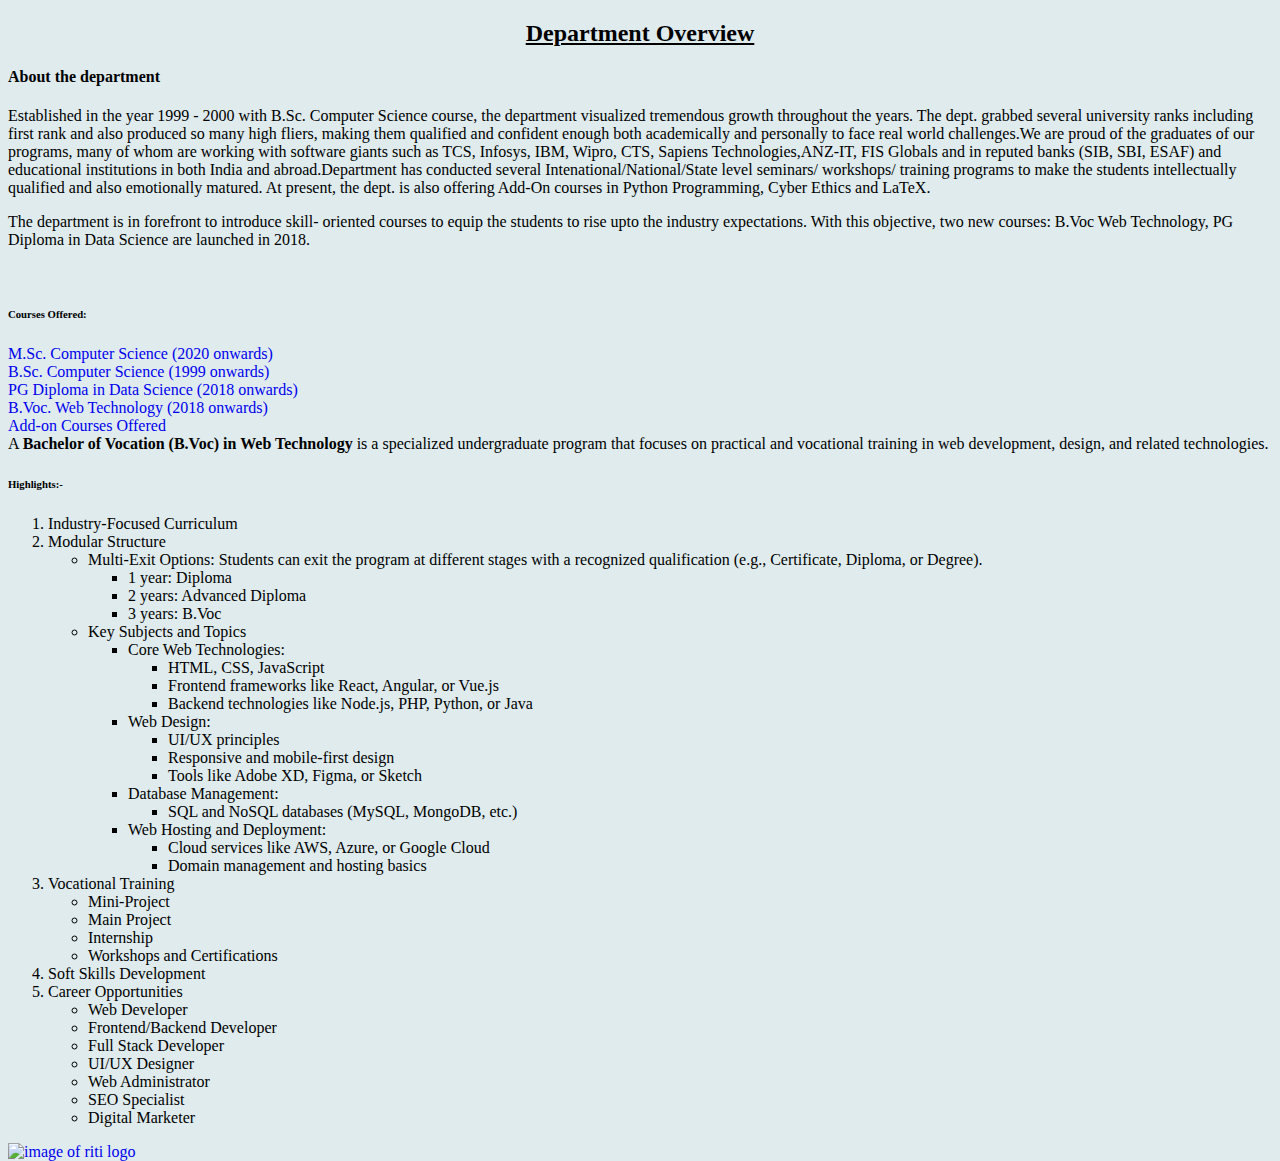
==== home.html @ 419c3b5b "Add files via upload" ====
<!DOCTYPE html>
<html lang="en">
<head>
    <meta charset="UTF-8">
    <meta name="viewport" content="width=device-width, initial-scale=1.0">
    <title>Document</title>
    <style>* 
      
    
    a {
      text-decoration: none;
    }
    
    body, html {
      height: 100%;
    }
    
    body {
      background: #dfebed;
     
    }
    
    
    
  </style>
    <body>
      <!-- inspired by http://colorhunt.co/c/8184 and 
    https://dribbble.com/shots/2407357-Calendar%60 -->
      <div class="container">
        <center><h2><u>Department Overview</u></h2></center>
        <h4>About the department</h4>
        <p>
          Established in the year 1999 - 2000 with B.Sc. Computer Science course, the department visualized tremendous growth throughout the years. The dept. grabbed several university ranks including first rank and also produced so many high fliers, making them qualified and confident enough both academically and personally to face real world challenges.We are proud of the graduates of our programs, many of whom are working with software giants such as TCS, Infosys, IBM, Wipro, CTS, Sapiens Technologies,ANZ-IT, FIS Globals and in reputed banks (SIB, SBI, ESAF) and educational institutions in both India and abroad.Department has conducted several Intenational/National/State level seminars/ workshops/ training programs to make the students intellectually qualified and also emotionally matured. At present, the dept. is also offering Add-On courses in Python Programming, Cyber Ethics and LaTeX.
   </p>

<p>The department is in forefront to introduce skill- oriented courses to equip the students to rise upto the industry expectations. With this objective, two new courses: B.Voc Web Technology, PG Diploma in Data Science are launched in 2018.</p>
    <br>
    <h6>Courses Offered:</h6>  
<a href="#section1">M.Sc. Computer Science (2020 onwards)</a><br>
<a href="#section2">B.Sc. Computer Science (1999 onwards)</a><br>
<a href="#section3">PG Diploma in Data Science (2018 onwards)</a><br>
<a href="#section4">B.Voc. Web Technology (2018 onwards)</a><br>
<a href="#section5">Add-on Courses Offered</a>
   
</div>
  <section id="section4">A <strong>Bachelor of Vocation (B.Voc) in Web Technology</strong> is a specialized undergraduate program that focuses on practical and vocational training in web development, design, and related technologies.
  <h6>Highlights:-</h6>
  <ol>
    <li>Industry-Focused Curriculum</li>
    <li>Modular Structure</li>
    <ul>
      <li>Multi-Exit Options: Students can exit the program at different stages with a recognized qualification (e.g., Certificate, Diploma, or Degree).</li>
      <ul>
        <li>1 year: Diploma</li>
        <li>2 years: Advanced Diploma</li>
        <li>3 years: B.Voc</li>
      </ul>
    </ul>
    <ul>
      <li>Key Subjects and Topics</li>
      <ul>
         <li>Core Web Technologies:</li>
        <ul>
           <li>HTML, CSS, JavaScript</li>
           <li>Frontend frameworks like React, Angular, or Vue.js</li>
           <li>Backend technologies like Node.js, PHP, Python, or Java</li>
        </ul>
      </ul>
       <ul>
          <li>Web Design:</li>
          <ul>
            <li>UI/UX principles</li>
            <li>Responsive and mobile-first design</li>
            <li>Tools like Adobe XD, Figma, or Sketch</li>
          </ul>
        </ul>
        <ul>
          <li>Database Management:</li>
            <ul>
               <li>SQL and NoSQL databases (MySQL, MongoDB, etc.)</li>
            </ul>
        </ul>
         <ul>
            <li>Web Hosting and Deployment:</li>
            <ul>
              <li>Cloud services like AWS, Azure, or Google Cloud</li>
              <li>Domain management and hosting basics</li>
            </ul>
         </ul>
    </ul>
    <li>Vocational Training</li>
        <ul>
          <li>Mini-Project</li>
          <li>Main Project</li>
          <li>Internship</li>
          <li>Workshops and Certifications</li>
        </ul>
    <li> Soft Skills Development</li> 
    <li>Career Opportunities</li> 
    <ul>
      <li>Web Developer</li>
      <li>Frontend/Backend Developer</li>
      <li>Full Stack Developer</li>
      <li>UI/UX Designer</li>
      <li>Web Administrator</li>
      <li>SEO Specialist</li>
      <li>Digital Marketer</li>
    </ul>     
  </ol>
</section>
  
      
        <a href="#"><img src="riti (1).jpg" alt="image of riti logo"></a>
      </div>

</body>
</html>
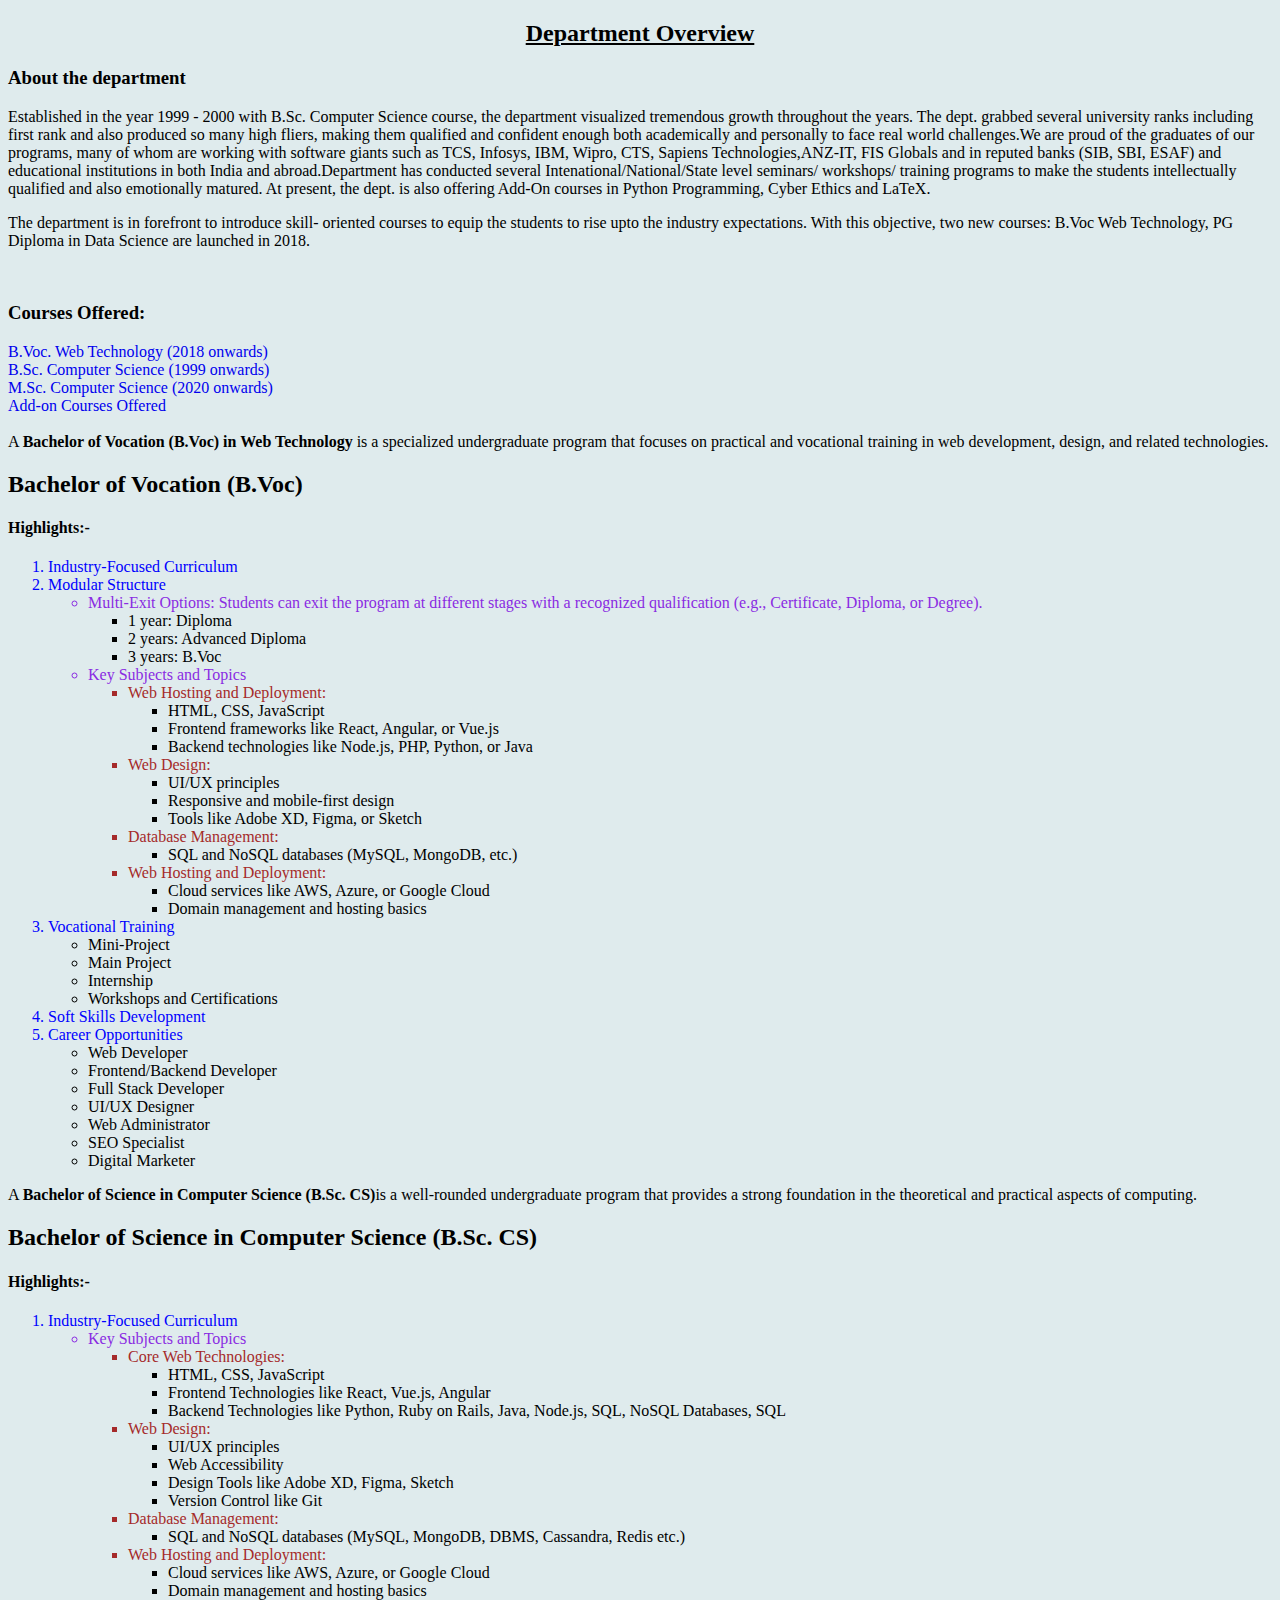
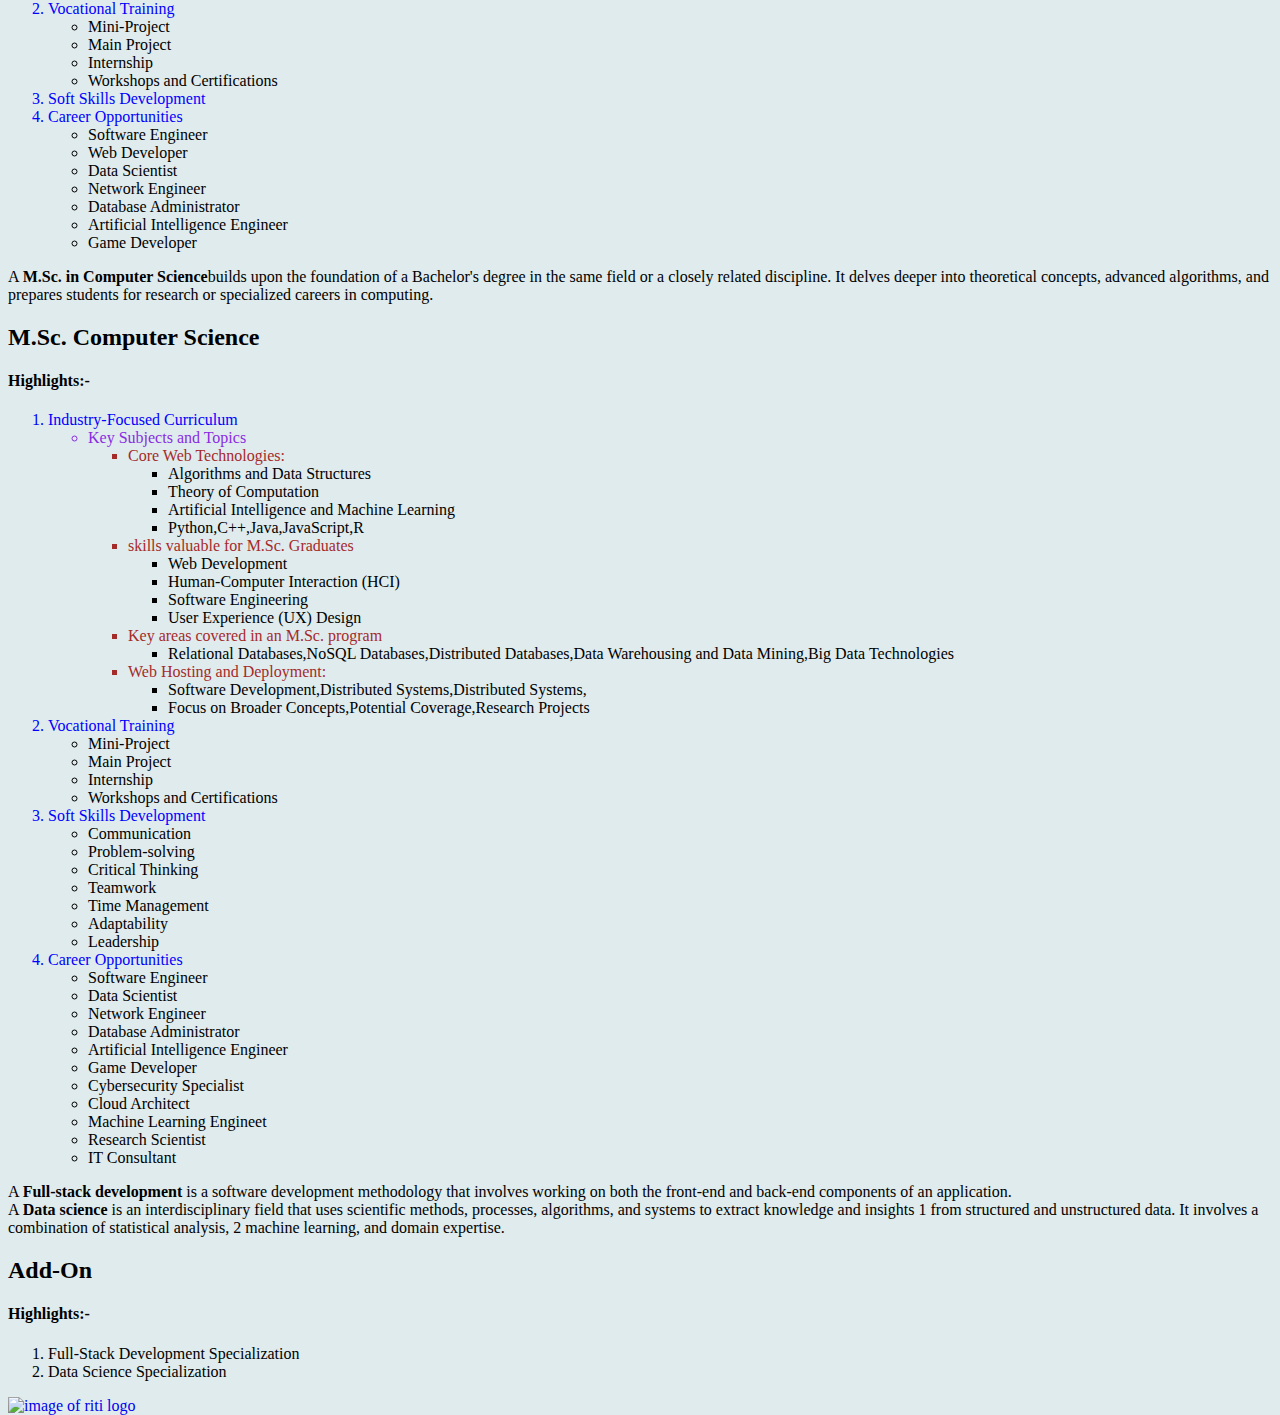
==== commit e126f052: "Update home.html" ====
--- a/home.html
+++ b/home.html
@@ -4,7 +4,7 @@
     <meta charset="UTF-8">
     <meta name="viewport" content="width=device-width, initial-scale=1.0">
     <title>Document</title>
-    <style>* 
+    <style> 
       
     
     a {
@@ -28,28 +28,27 @@
     https://dribbble.com/shots/2407357-Calendar%60 -->
       <div class="container">
         <center><h2><u>Department Overview</u></h2></center>
-        <h4>About the department</h4>
+        <h3>About the department</h3>
         <p>
           Established in the year 1999 - 2000 with B.Sc. Computer Science course, the department visualized tremendous growth throughout the years. The dept. grabbed several university ranks including first rank and also produced so many high fliers, making them qualified and confident enough both academically and personally to face real world challenges.We are proud of the graduates of our programs, many of whom are working with software giants such as TCS, Infosys, IBM, Wipro, CTS, Sapiens Technologies,ANZ-IT, FIS Globals and in reputed banks (SIB, SBI, ESAF) and educational institutions in both India and abroad.Department has conducted several Intenational/National/State level seminars/ workshops/ training programs to make the students intellectually qualified and also emotionally matured. At present, the dept. is also offering Add-On courses in Python Programming, Cyber Ethics and LaTeX.
    </p>
 
 <p>The department is in forefront to introduce skill- oriented courses to equip the students to rise upto the industry expectations. With this objective, two new courses: B.Voc Web Technology, PG Diploma in Data Science are launched in 2018.</p>
     <br>
-    <h6>Courses Offered:</h6>  
-<a href="#section1">M.Sc. Computer Science (2020 onwards)</a><br>
+    <h3>Courses Offered:</h3>  
+<a href="#section1">B.Voc. Web Technology (2018 onwards)</a><br>
 <a href="#section2">B.Sc. Computer Science (1999 onwards)</a><br>
-<a href="#section3">PG Diploma in Data Science (2018 onwards)</a><br>
-<a href="#section4">B.Voc. Web Technology (2018 onwards)</a><br>
-<a href="#section5">Add-on Courses Offered</a>
-   
-</div>
-  <section id="section4">A <strong>Bachelor of Vocation (B.Voc) in Web Technology</strong> is a specialized undergraduate program that focuses on practical and vocational training in web development, design, and related technologies.
-  <h6>Highlights:-</h6>
-  <ol>
-    <li>Industry-Focused Curriculum</li>
-    <li>Modular Structure</li>
-    <ul>
-      <li>Multi-Exit Options: Students can exit the program at different stages with a recognized qualification (e.g., Certificate, Diploma, or Degree).</li>
+<a href="#section3">M.Sc. Computer Science (2020 onwards)</a><br>
+<a href="#section4">Add-on Courses Offered</a>
+</div><br>
+  <section id="section1">A <strong>Bachelor of Vocation (B.Voc) in Web Technology</strong> is a specialized undergraduate program that focuses on practical and vocational training in web development, design, and related technologies.
+    <h2>Bachelor of Vocation (B.Voc)</h2>
+    <h4>Highlights:-</h4>
+  <ol>
+    <li style="color: blue;">Industry-Focused Curriculum</li>
+    <li style="color: blue;">Modular Structure</li>
+    <ul>
+      <li style="color:blueviolet;">Multi-Exit Options: Students can exit the program at different stages with a recognized qualification (e.g., Certificate, Diploma, or Degree).</li>
       <ul>
         <li>1 year: Diploma</li>
         <li>2 years: Advanced Diploma</li>
@@ -57,9 +56,9 @@
       </ul>
     </ul>
     <ul>
-      <li>Key Subjects and Topics</li>
-      <ul>
-         <li>Core Web Technologies:</li>
+      <li style="color:blueviolet;">Key Subjects and Topics</li>
+      <ul>
+        <li style="color: brown">Web Hosting and Deployment:</li>
         <ul>
            <li>HTML, CSS, JavaScript</li>
            <li>Frontend frameworks like React, Angular, or Vue.js</li>
@@ -67,7 +66,7 @@
         </ul>
       </ul>
        <ul>
-          <li>Web Design:</li>
+        <li style="color: brown;">Web Design:</li>
           <ul>
             <li>UI/UX principles</li>
             <li>Responsive and mobile-first design</li>
@@ -75,28 +74,28 @@
           </ul>
         </ul>
         <ul>
-          <li>Database Management:</li>
+          <li style="color: brown;">Database Management:</li>
             <ul>
                <li>SQL and NoSQL databases (MySQL, MongoDB, etc.)</li>
             </ul>
         </ul>
          <ul>
-            <li>Web Hosting and Deployment:</li>
+          <li style="color:brown;">Web Hosting and Deployment:</li>
             <ul>
               <li>Cloud services like AWS, Azure, or Google Cloud</li>
               <li>Domain management and hosting basics</li>
             </ul>
          </ul>
     </ul>
-    <li>Vocational Training</li>
+    <li style="color: blue;">Vocational Training</li>
         <ul>
           <li>Mini-Project</li>
           <li>Main Project</li>
           <li>Internship</li>
           <li>Workshops and Certifications</li>
         </ul>
-    <li> Soft Skills Development</li> 
-    <li>Career Opportunities</li> 
+        <li style="color: blue;">Soft Skills Development</li>
+        <li style="color: blue;">Career Opportunities</li>
     <ul>
       <li>Web Developer</li>
       <li>Frontend/Backend Developer</li>
@@ -108,10 +107,147 @@
     </ul>     
   </ol>
 </section>
-  
-      
+<section id="section2">A <strong>Bachelor of Science in Computer Science (B.Sc. CS)</strong>is a well-rounded undergraduate program that provides a strong foundation in the theoretical and practical aspects of computing.
+  <h2>Bachelor of Science in Computer Science (B.Sc. CS)</h2>
+  <h4>Highlights:-</h4>
+  <ol>
+    <li style="color: blue;">Industry-Focused Curriculum</li>
+    <ul>
+      <li style="color:blueviolet;">Key Subjects and Topics</li>
+      <ul>
+        <li style="color: brown;">Core Web Technologies:</li>
+        <ul>
+          <li>HTML, CSS, JavaScript</li>
+          <li>Frontend Technologies like React, Vue.js, Angular</li>
+          <li>Backend Technologies like Python, Ruby on Rails, Java, Node.js, SQL, NoSQL Databases, SQL</li>
+        </ul>
+      </ul>
+      <ul>
+        <li style="color: brown;">Web Design:</li>
+        <ul>
+          <li>UI/UX principles</li>
+          <li>Web Accessibility</li>
+          <li>Design Tools like Adobe XD, Figma, Sketch</li>
+          <li>Version Control like Git</li>
+        </ul>
+      </ul>
+      <ul>
+        <li style="color: brown;">Database Management:</li>
+        <ul>
+          <li>SQL and NoSQL databases (MySQL, MongoDB, DBMS, Cassandra, Redis etc.)</li>
+        </ul>
+      </ul>
+      <ul>
+        <li style="color: brown;">Web Hosting and Deployment:</li>
+        <ul>
+          <li>Cloud services like AWS, Azure, or Google Cloud</li>
+          <li>Domain management and hosting basics</li>
+        </ul>
+      </ul>
+    </ul>
+    <li style="color: blue;">Vocational Training</li>
+    <ul>
+      <li>Mini-Project</li>
+      <li>Main Project</li>
+      <li>Internship</li>
+      <li>Workshops and Certifications</li>
+    </ul>
+    <li style="color: blue;">Soft Skills Development</li>
+    <li style="color: blue;">Career Opportunities</li>
+    <ul>
+      <li>Software Engineer</li>
+      <li>Web Developer</li>
+      <li>Data Scientist</li>
+      <li>Network Engineer</li>
+      <li>Database Administrator</li>
+      <li>Artificial Intelligence Engineer</li>
+      <li>Game Developer</li>
+    </ul>
+  </ol>
+</section>
+<section id="section3">A <strong>M.Sc. in Computer Science</strong>builds upon the foundation of a Bachelor's degree in the same field or a closely related discipline. It delves deeper into theoretical concepts, advanced algorithms, and prepares students for research or specialized careers in computing. 
+  <h2>M.Sc. Computer Science</h2>
+  <h4>Highlights:-</h4>
+  <ol>
+    <li style="color: blue;">Industry-Focused Curriculum</li>
+    <ul>
+      <li style="color:blueviolet;">Key Subjects and Topics</li>
+      <ul>
+        <li style="color: brown;">Core Web Technologies:</li>
+        <ul>
+          <li>Algorithms and Data Structures</li>
+          <li>Theory of Computation</li>
+          <li>Artificial Intelligence and Machine Learning</li>
+          <li>Python,C++,Java,JavaScript,R</li>
+        </ul>
+      </ul>
+      <ul>
+        <li style="color: brown;"> skills valuable for M.Sc. Graduates </li>
+        <ul>
+          <li>Web Development</li>
+          <li>Human-Computer Interaction (HCI)</li>
+          <li>Software Engineering</li>
+          <li>User Experience (UX) Design</li>
+        </ul>
+      </ul>
+      <ul>
+        <li style="color: brown;">Key areas covered in an M.Sc. program</li>
+        <ul>
+          <li>Relational Databases,NoSQL Databases,Distributed Databases,Data Warehousing and Data Mining,Big Data Technologies</li>
+        </ul>
+      </ul>
+      <ul>
+        <li style="color: brown;">Web Hosting and Deployment:</li>
+        <ul>
+          <li>Software Development,Distributed Systems,Distributed Systems,</li>
+          <li>Focus on Broader Concepts,Potential Coverage,Research Projects</li>
+        </ul>
+      </ul>
+    </ul>
+    <li style="color: blue;">Vocational Training</li>
+    <ul>
+      <li>Mini-Project</li>
+      <li>Main Project</li>
+      <li>Internship</li>
+      <li>Workshops and Certifications</li>
+    </ul>
+    <li style="color: blue;">Soft Skills Development</li>
+    <ul>
+      <li>Communication</li>
+      <li>Problem-solving</li>
+      <li>Critical Thinking</li>
+      <li>Teamwork</li>
+      <li>Time Management</li>
+      <li>Adaptability</li>
+      <li>Leadership</li>
+    </ul>
+    <li style="color: blue;">Career Opportunities</li>
+    <ul>
+      <li>Software Engineer</li>
+      <li>Data Scientist</li>
+      <li>Network Engineer</li>
+      <li>Database Administrator</li>
+      <li>Artificial Intelligence Engineer</li>
+      <li>Game Developer</li>
+      <li>Cybersecurity Specialist</li>
+      <li>Cloud Architect</li>
+      <li>Machine Learning Engineet</li>
+      <li>Research Scientist</li>
+      <li>IT Consultant</li>
+    </ul>
+  </ol>
+</section>
+<section id="section4">A <strong>Full-stack development </strong> is a software development methodology that involves working on both the front-end and back-end components of an application.
+  <br>A <strong>Data science </strong> is an interdisciplinary field that uses scientific methods, processes, algorithms, and systems to extract knowledge and insights
+  1  from structured and unstructured data. It involves a combination of statistical analysis, 2  machine learning, and domain expertise.
+  <h2>Add-On</h2>
+   <h4>Highlights:-</h4>
+  <ol>
+    <li>Full-Stack Development Specialization</li>
+    <li>Data Science Specialization</li>
+  </ol>
         <a href="#"><img src="riti (1).jpg" alt="image of riti logo"></a>
       </div>
 
 </body>
-</html>+</html>
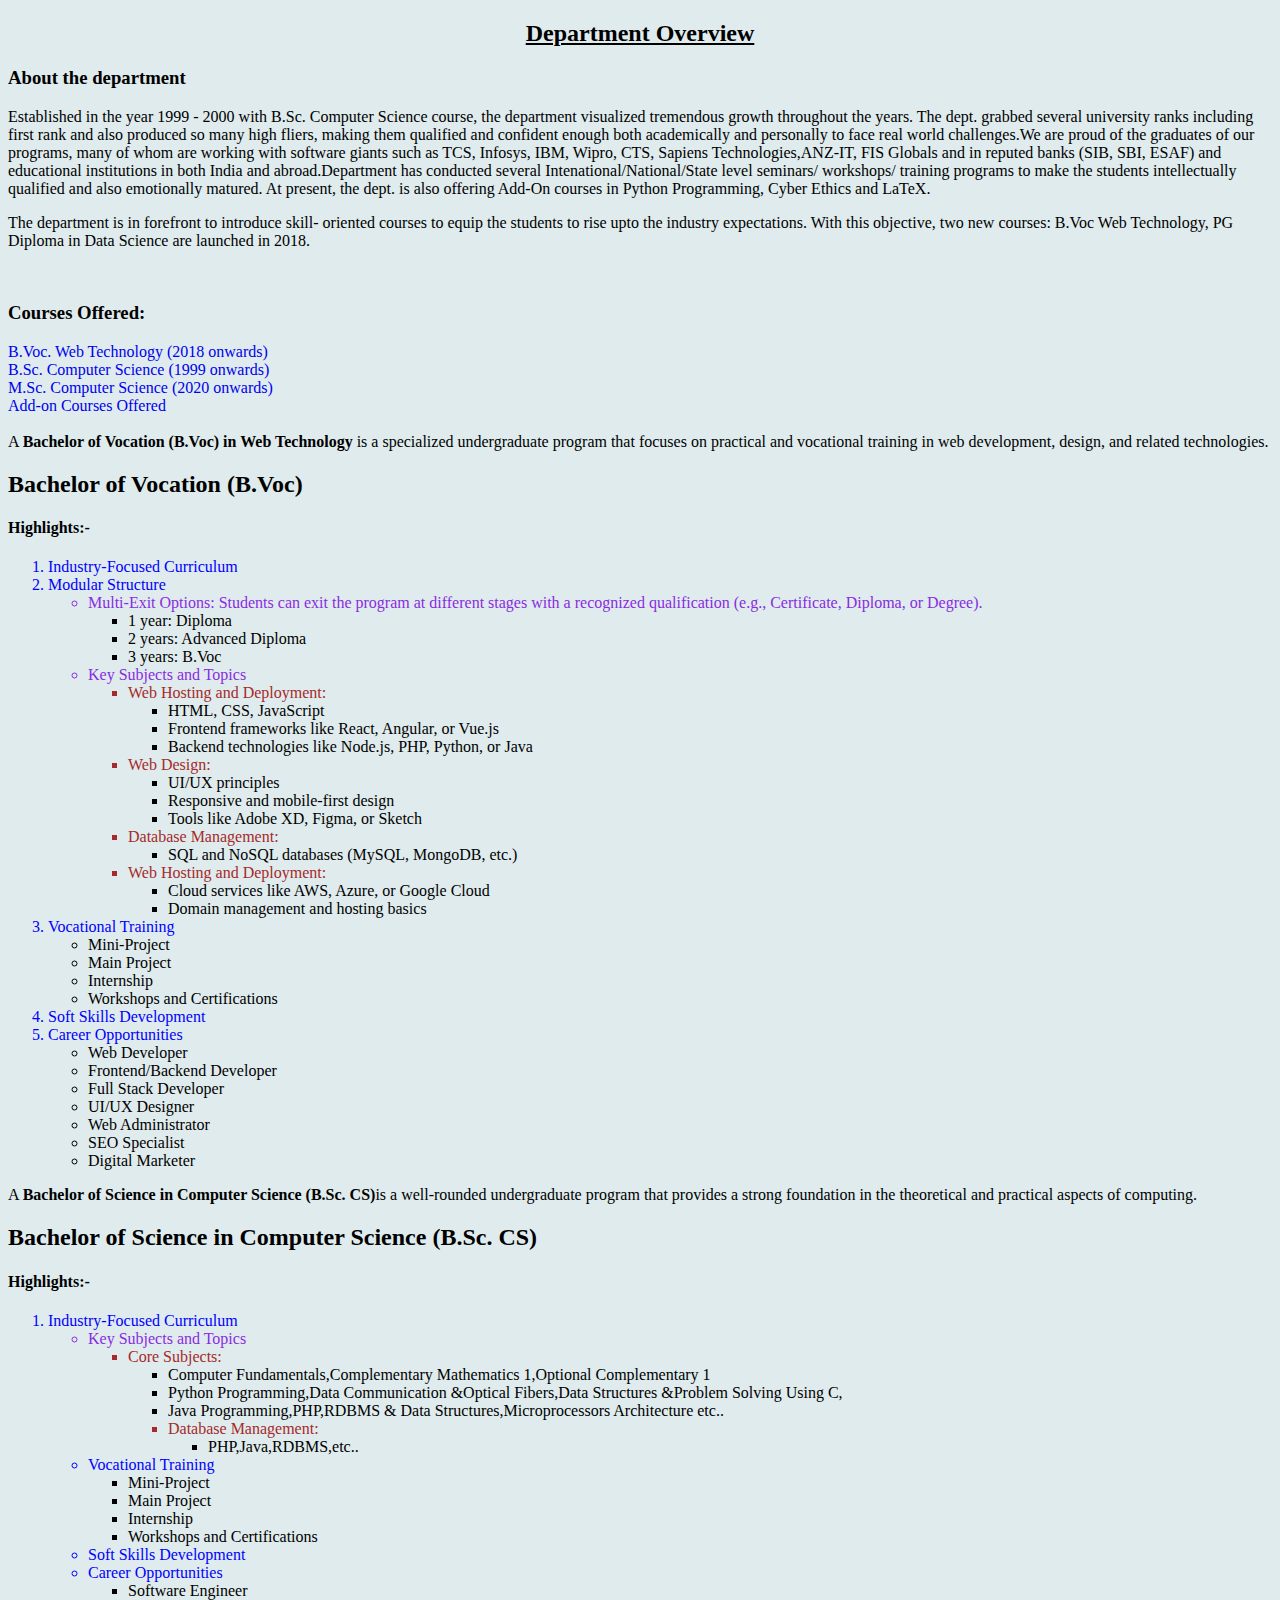
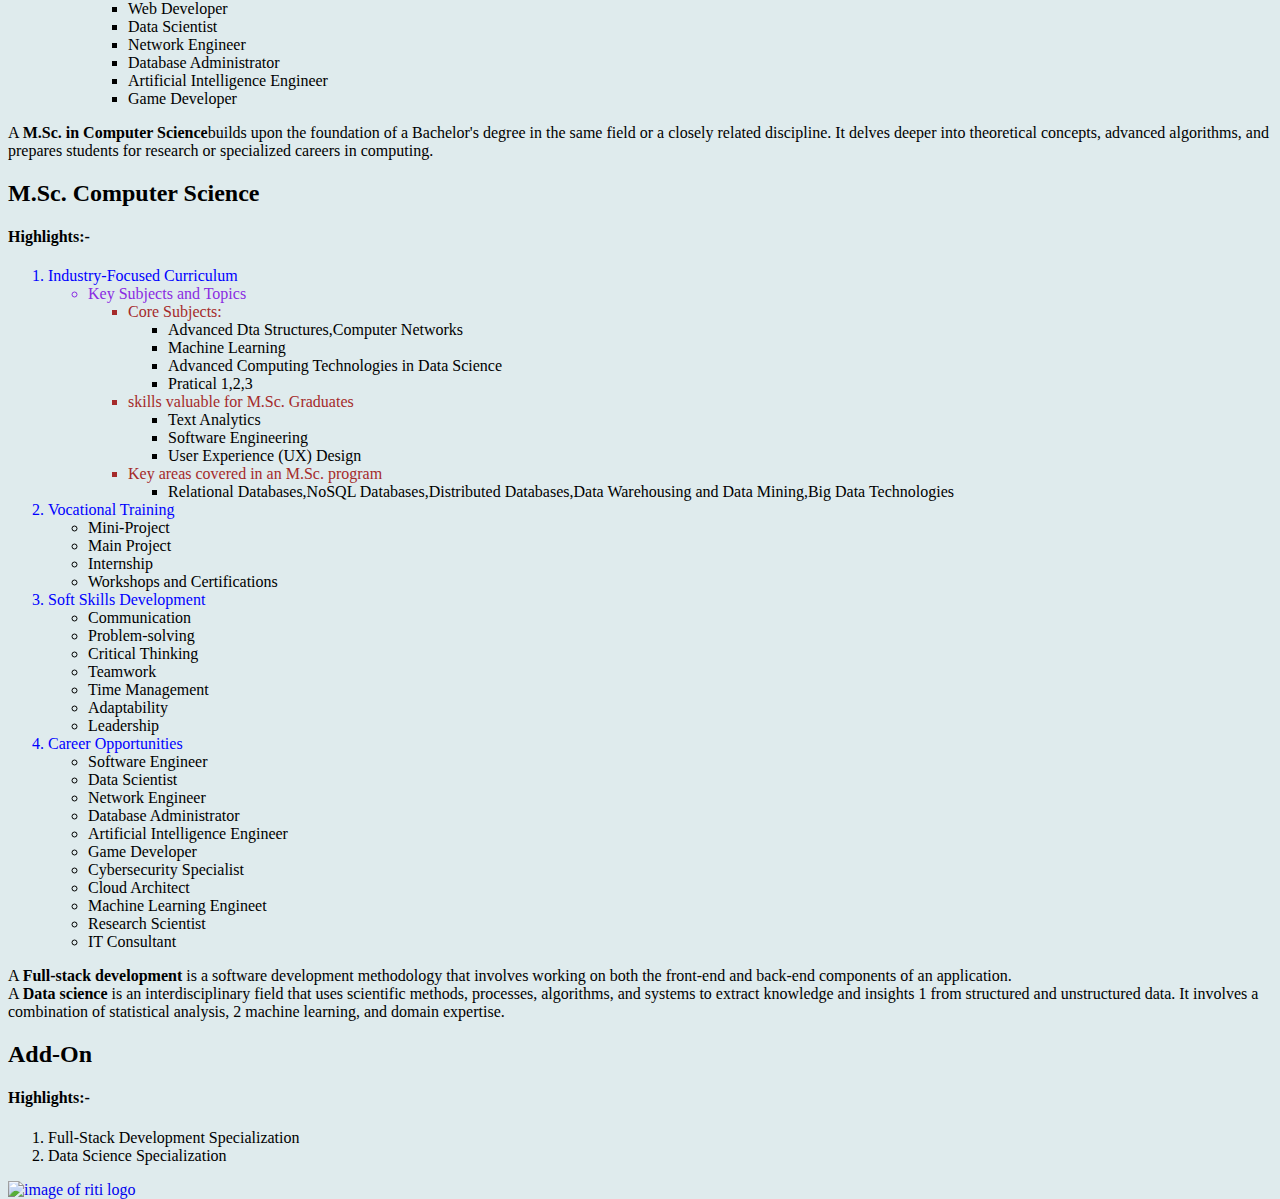
==== commit afaf9306: "Update home.html" ====
--- a/home.html
+++ b/home.html
@@ -115,33 +115,16 @@
     <ul>
       <li style="color:blueviolet;">Key Subjects and Topics</li>
       <ul>
-        <li style="color: brown;">Core Web Technologies:</li>
-        <ul>
-          <li>HTML, CSS, JavaScript</li>
-          <li>Frontend Technologies like React, Vue.js, Angular</li>
-          <li>Backend Technologies like Python, Ruby on Rails, Java, Node.js, SQL, NoSQL Databases, SQL</li>
-        </ul>
-      </ul>
-      <ul>
-        <li style="color: brown;">Web Design:</li>
-        <ul>
-          <li>UI/UX principles</li>
-          <li>Web Accessibility</li>
-          <li>Design Tools like Adobe XD, Figma, Sketch</li>
-          <li>Version Control like Git</li>
-        </ul>
+        <li style="color: brown;">Core Subjects:</li>
+        <ul>
+          <li>Computer Fundamentals,Complementary Mathematics 1,Optional Complementary 1 </li>
+          <li>Python Programming,Data Communication &Optical Fibers,Data Structures &Problem Solving Using C,</li>
+          <li>Java Programming,PHP,RDBMS & Data Structures,Microprocessors Architecture etc..</li>
       </ul>
       <ul>
         <li style="color: brown;">Database Management:</li>
         <ul>
-          <li>SQL and NoSQL databases (MySQL, MongoDB, DBMS, Cassandra, Redis etc.)</li>
-        </ul>
-      </ul>
-      <ul>
-        <li style="color: brown;">Web Hosting and Deployment:</li>
-        <ul>
-          <li>Cloud services like AWS, Azure, or Google Cloud</li>
-          <li>Domain management and hosting basics</li>
+          <li>PHP,Java,RDBMS,etc..</li>
         </ul>
       </ul>
     </ul>
@@ -173,19 +156,18 @@
     <ul>
       <li style="color:blueviolet;">Key Subjects and Topics</li>
       <ul>
-        <li style="color: brown;">Core Web Technologies:</li>
-        <ul>
-          <li>Algorithms and Data Structures</li>
-          <li>Theory of Computation</li>
-          <li>Artificial Intelligence and Machine Learning</li>
-          <li>Python,C++,Java,JavaScript,R</li>
+        <li style="color: brown;">Core Subjects:</li>
+        <ul>
+          <li>Advanced Dta Structures,Computer Networks</li>
+          <li>Machine Learning</li>
+          <li>Advanced Computing Technologies in Data Science</li>
+          <li>Pratical 1,2,3</li>
         </ul>
       </ul>
       <ul>
         <li style="color: brown;"> skills valuable for M.Sc. Graduates </li>
         <ul>
-          <li>Web Development</li>
-          <li>Human-Computer Interaction (HCI)</li>
+          <li>Text Analytics</li>
           <li>Software Engineering</li>
           <li>User Experience (UX) Design</li>
         </ul>
@@ -194,13 +176,6 @@
         <li style="color: brown;">Key areas covered in an M.Sc. program</li>
         <ul>
           <li>Relational Databases,NoSQL Databases,Distributed Databases,Data Warehousing and Data Mining,Big Data Technologies</li>
-        </ul>
-      </ul>
-      <ul>
-        <li style="color: brown;">Web Hosting and Deployment:</li>
-        <ul>
-          <li>Software Development,Distributed Systems,Distributed Systems,</li>
-          <li>Focus on Broader Concepts,Potential Coverage,Research Projects</li>
         </ul>
       </ul>
     </ul>
